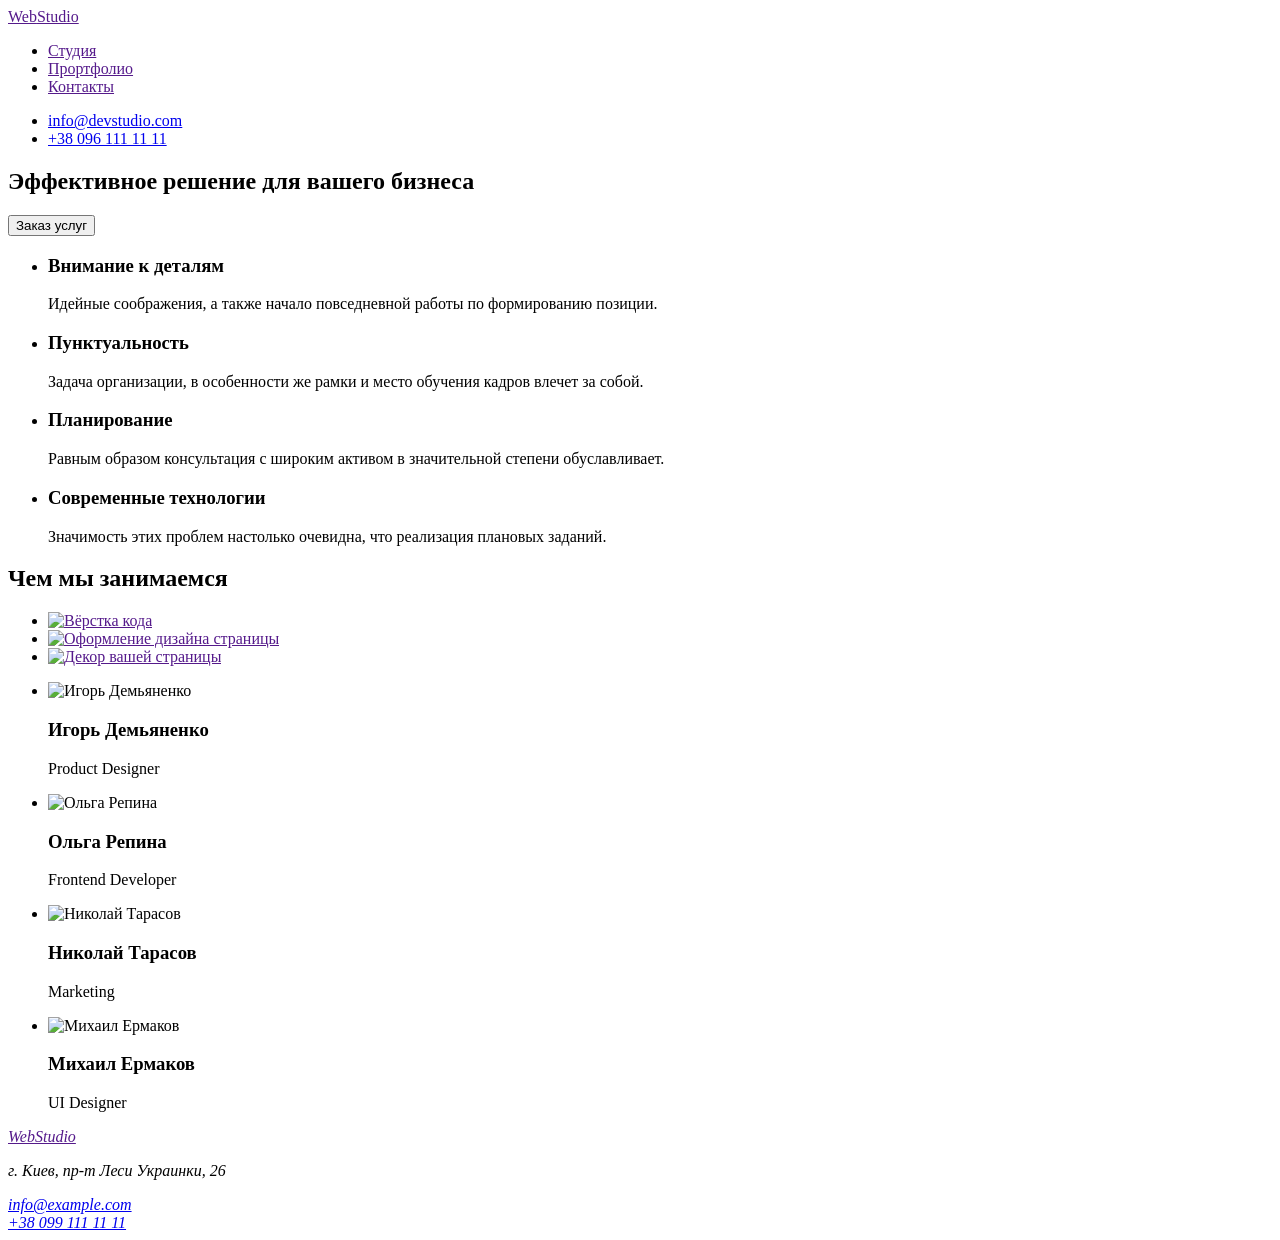
==== index.html @ 41b63df3 "goit" ====
<!DOCTYPE html>
<html lang="ru">

<head>
    <meta charset="UTF-8">
    <meta http-equiv="X-UA-Compatible" content="IE=edge">
    <meta name="viewport" content="width=device-width, initial-scale=1.0">
    <title>Студия</title>
</head>

<body>
    <header>
        <a href="" lang="en">
            <span class="accent">Web</span>Studio
        </a>
        <nav>
            <ul>
                <li>
                    <a href="">Студия</a>
                </li>
                <li>
                    <a href="">Прортфолио</a>
                </li>
                <li>
                    <a href="">Контакты</a>
                </li>
            </ul>
        </nav>
        <ul>
            <li>
                <a href="mailto:info@devstudio.com">info@devstudio.com</a>
            </li>
            <li>
                <a href="tel:+380961111111">+38 096 111 11 11</a>
            </li>
        </ul>

    </header>

    <main>
        <section>
            <h1>Эффективное решение для вашего бизнеса</h1>
            <button type="button">
                Заказ услуг
            </button>
        </section>
        <div>
            <ul>
                <li>
                    <h3>Внимание к деталям</h3>
                    <p>Идейные соображения, а также начало повседневной работы по формированию позиции.</p>
                </li>
                <li>
                    <h3>Пунктуальность</h3>
                    <p>Задача организации, в особенности же рамки и место обучения кадров влечет за собой.</p>
                </li>
                <li>
                    <h3>Планирование</h3>
                    <p>Равным образом консультация с широким активом в значительной степени обуславливает.</p>
                </li>
                <li>
                    <h3>Современные технологии</h3>
                    <p>Значимость этих проблем настолько очевидна, что реализация плановых заданий.</p>
                </li>

            </ul>
        </div>
        <section>
            <h2>Чем мы занимаемся</h2>
            <ul>
                <li>
                    <a href=""><img src="./images/section-what/img1.jpg" alt="Вёрстка кода">
                    </a>
                </li>
                <li>
                    <a href=""><img src="./images/section-what/img2.jpg" alt="Оформление дизайна страницы">
                    </a>
                </li>
                <li>
                    <a href=""><img src="./images/section-what/img3.jpg" alt="Декор вашей страницы">
                        <!--Сложно понять что исенно изображено
            на картинках без подписи🙃-->

                    </a>
                </li>
            </ul>
        </section>
        <section>
            <ul>
                <li>
                    <img src="./images/section-team/person1.jpg" alt="Игорь Демьяненко" width="270">
                    <h3>Игорь Демьяненко</h3>
                    <p lang="en">Product Designer</p>
                </li>
                <li>
                    <img src="./images/section-team/person2.jpg" alt="Ольга Репина" width="270">
                    <h3>Ольга Репина</h3>
                    <p lang="en">Frontend Developer</p>
                </li>
                <li>
                    <img src="./images/section-team/person3.jpg" alt="Николай Тарасов" width="270">
                    <h3>Николай Тарасов</h3>
                    <p lang="en">Marketing</p>
                </li>
                <li>
                    <img src="./images/section-team/person4.jpg" alt="Михаил Ермаков" width="270">
                    <h3>Михаил Ермаков</h3>
                    <p lang="en">UI Designer</p>
                </li>
            </ul>
        </section>
    </main>
    <footer>
        <address>
            <a href="" lang="en">
                <span class="accent">Web</span>Studio
            </a>
            <p>
                г. Киев, пр-т Леси Украинки, 26
            </p>
            <a href="mailto:info@example.com">info@example.com</a><br>
            <a href="tel:+380991111111">+38 099 111 11 11</a><br>
        </address>
    </footer>
</body>

</html>
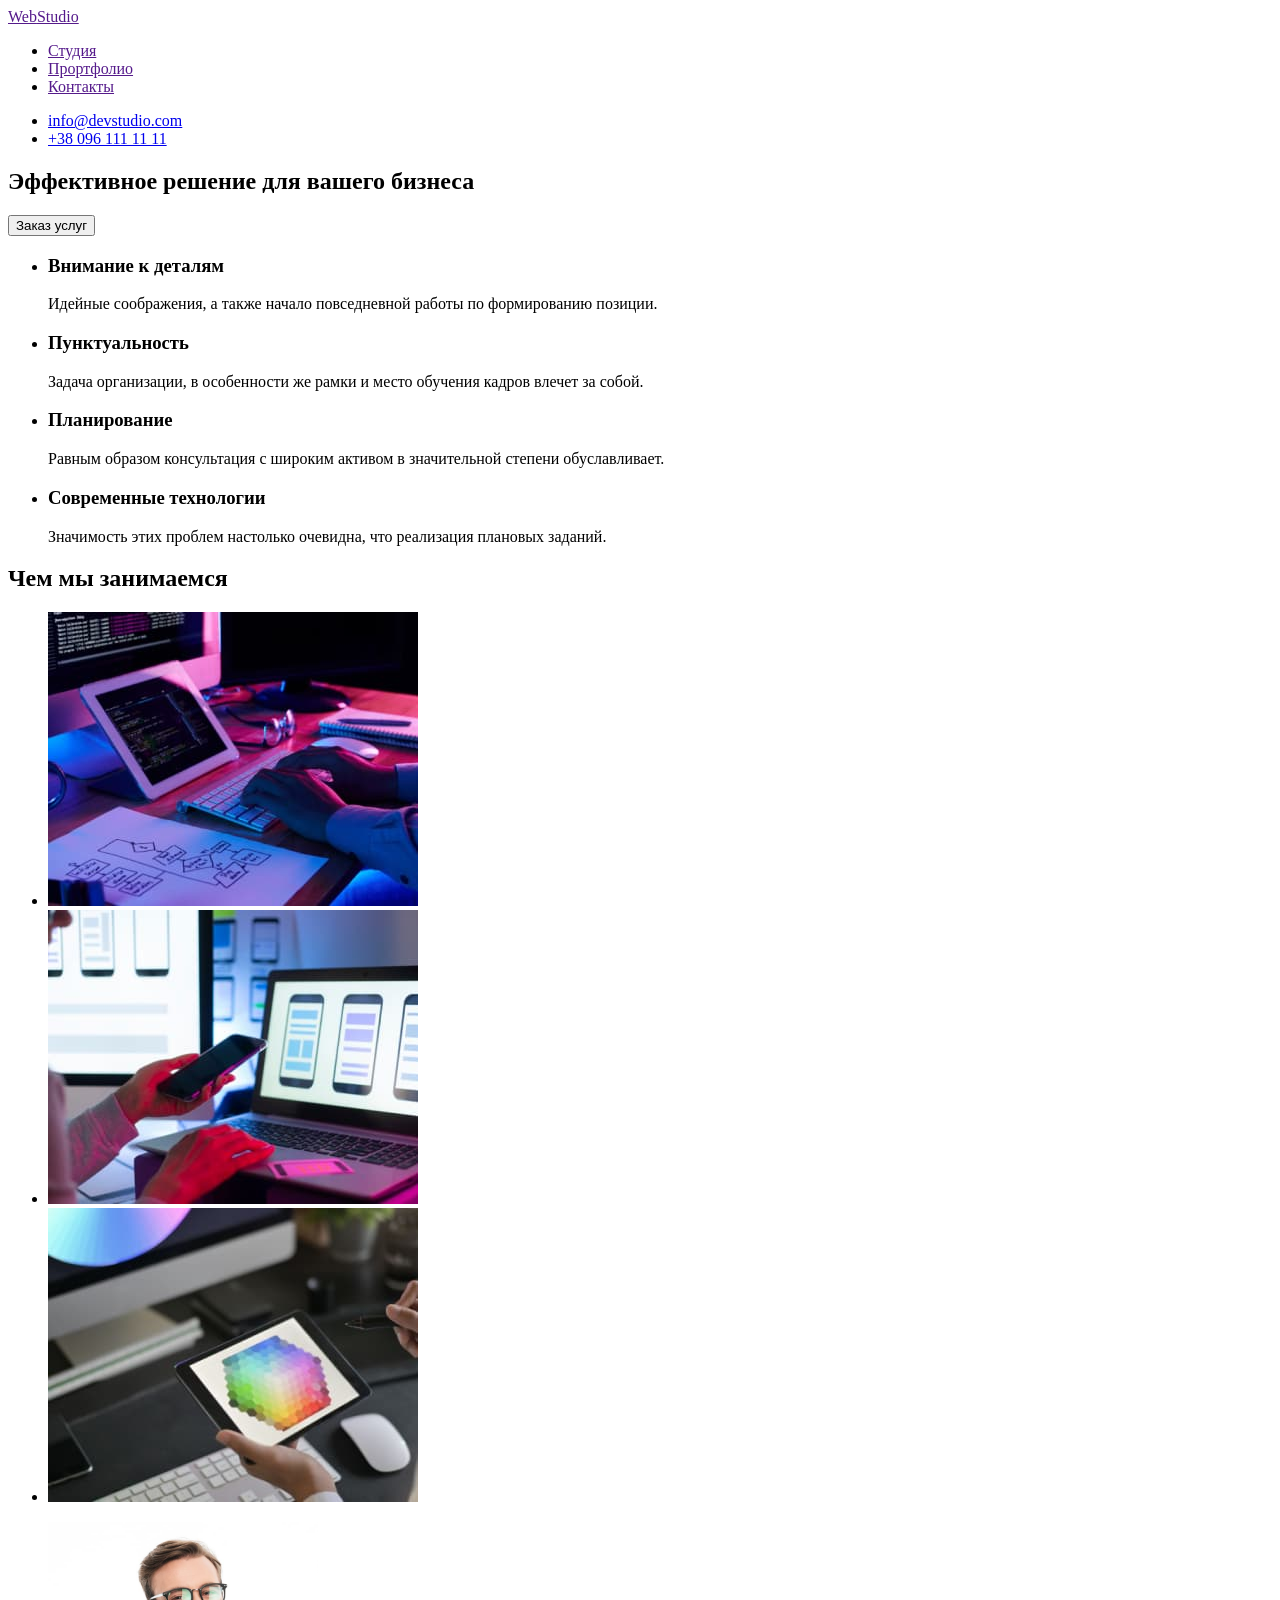
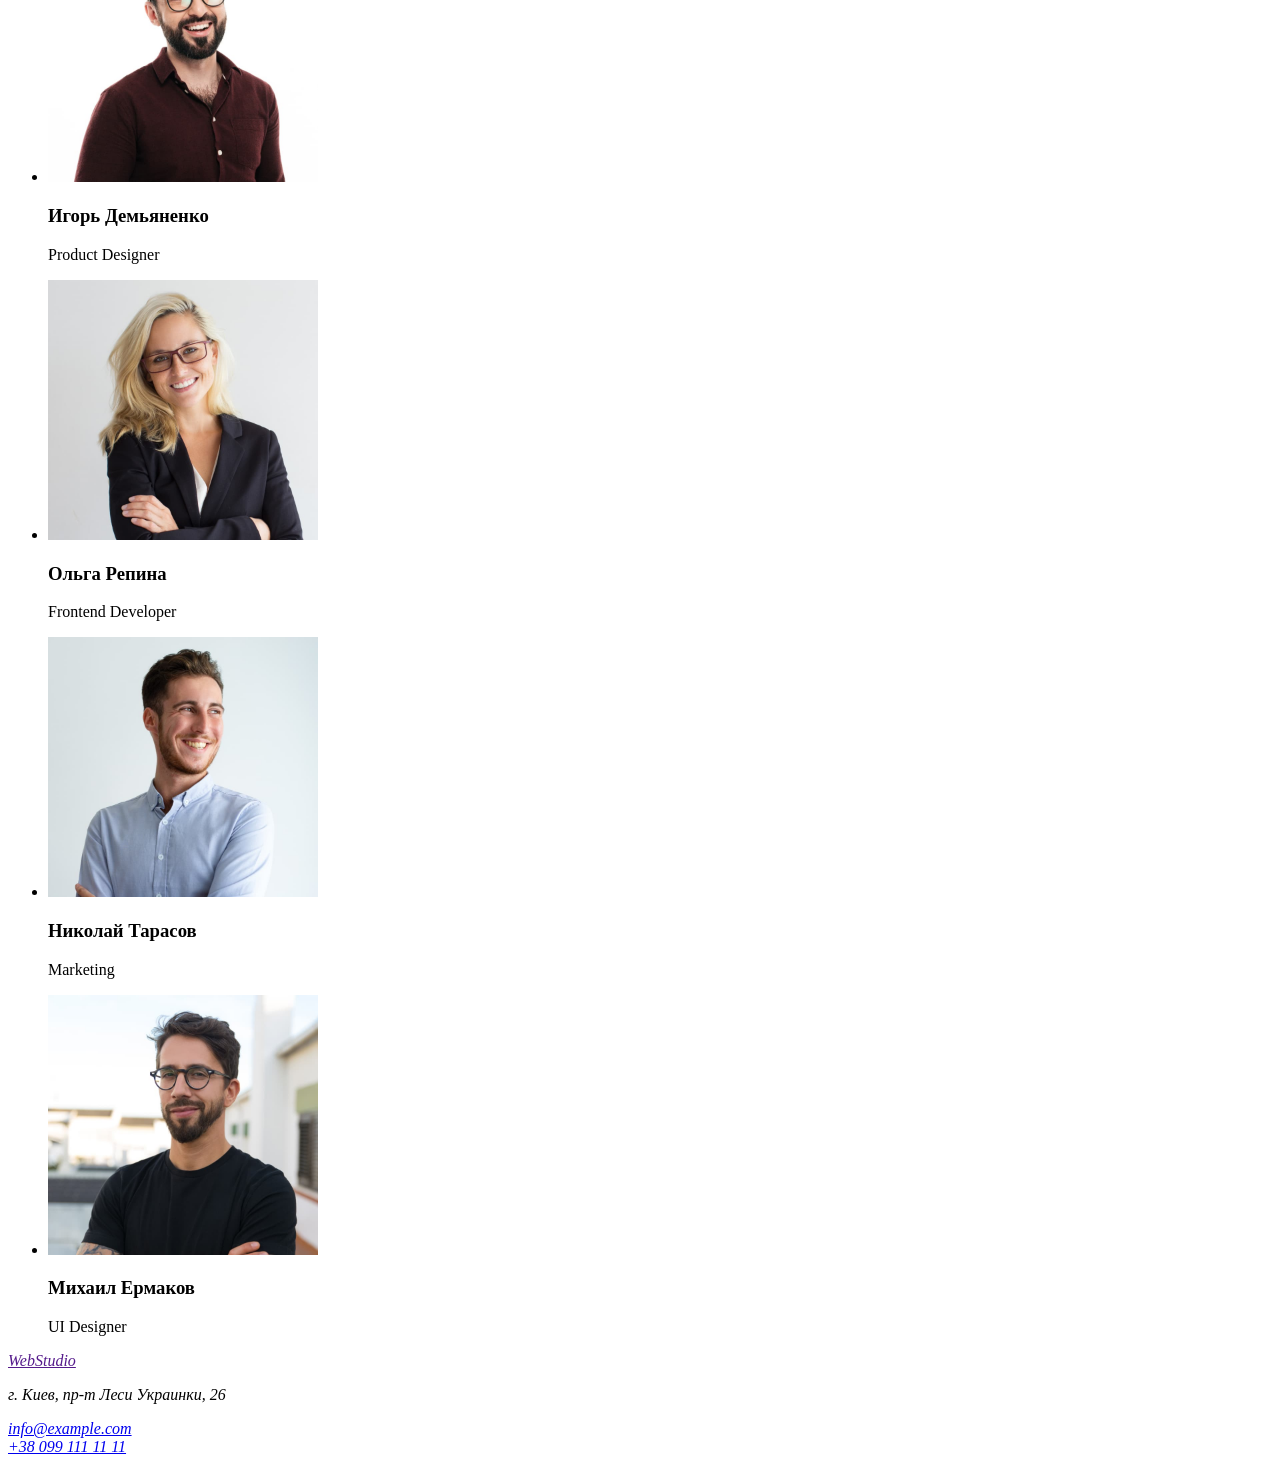
==== commit b58db5ef: "добавил основные файлы" ====
--- a/index.html
+++ b/index.html
@@ -7,7 +7,6 @@
     <meta name="viewport" content="width=device-width, initial-scale=1.0">
     <title>Студия</title>
 </head>
-
 <body>
     <header>
         <a href="" lang="en">
@@ -34,9 +33,7 @@
                 <a href="tel:+380961111111">+38 096 111 11 11</a>
             </li>
         </ul>
-
     </header>
-
     <main>
         <section>
             <h1>Эффективное решение для вашего бизнеса</h1>
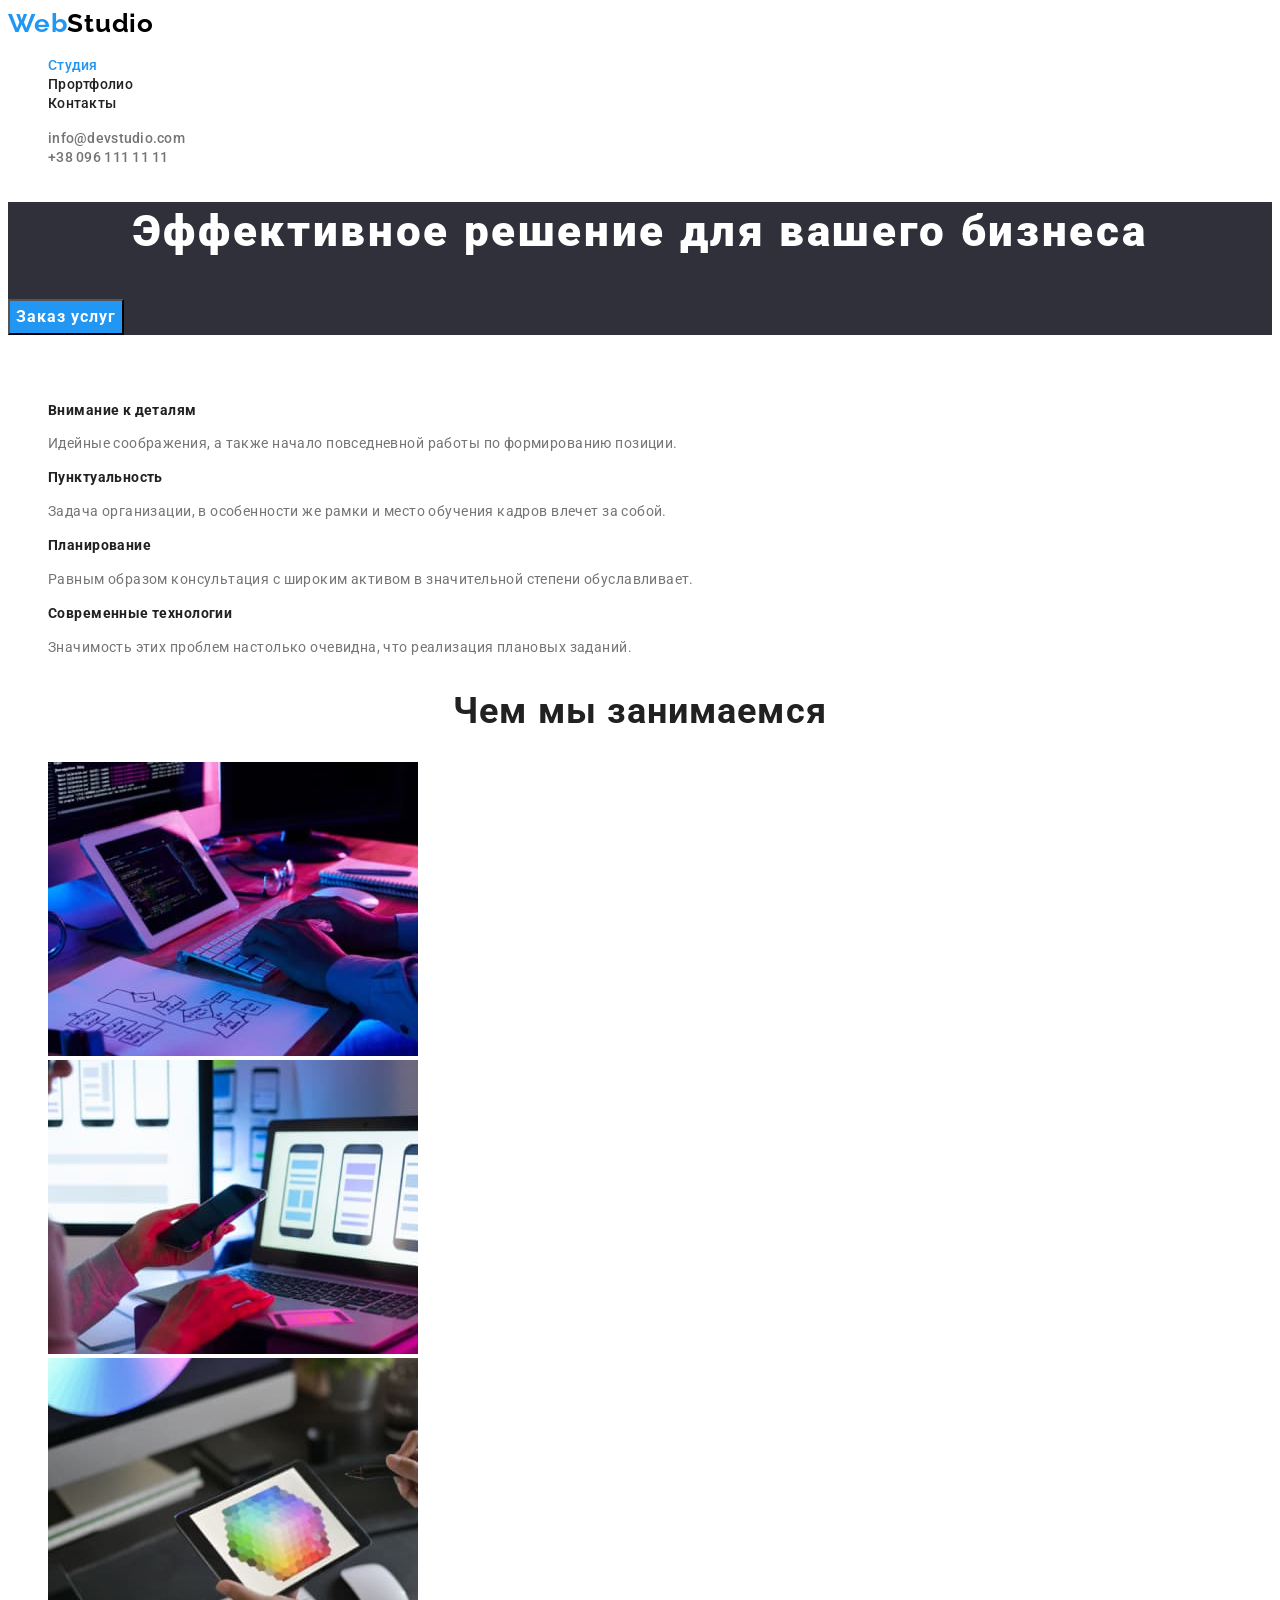
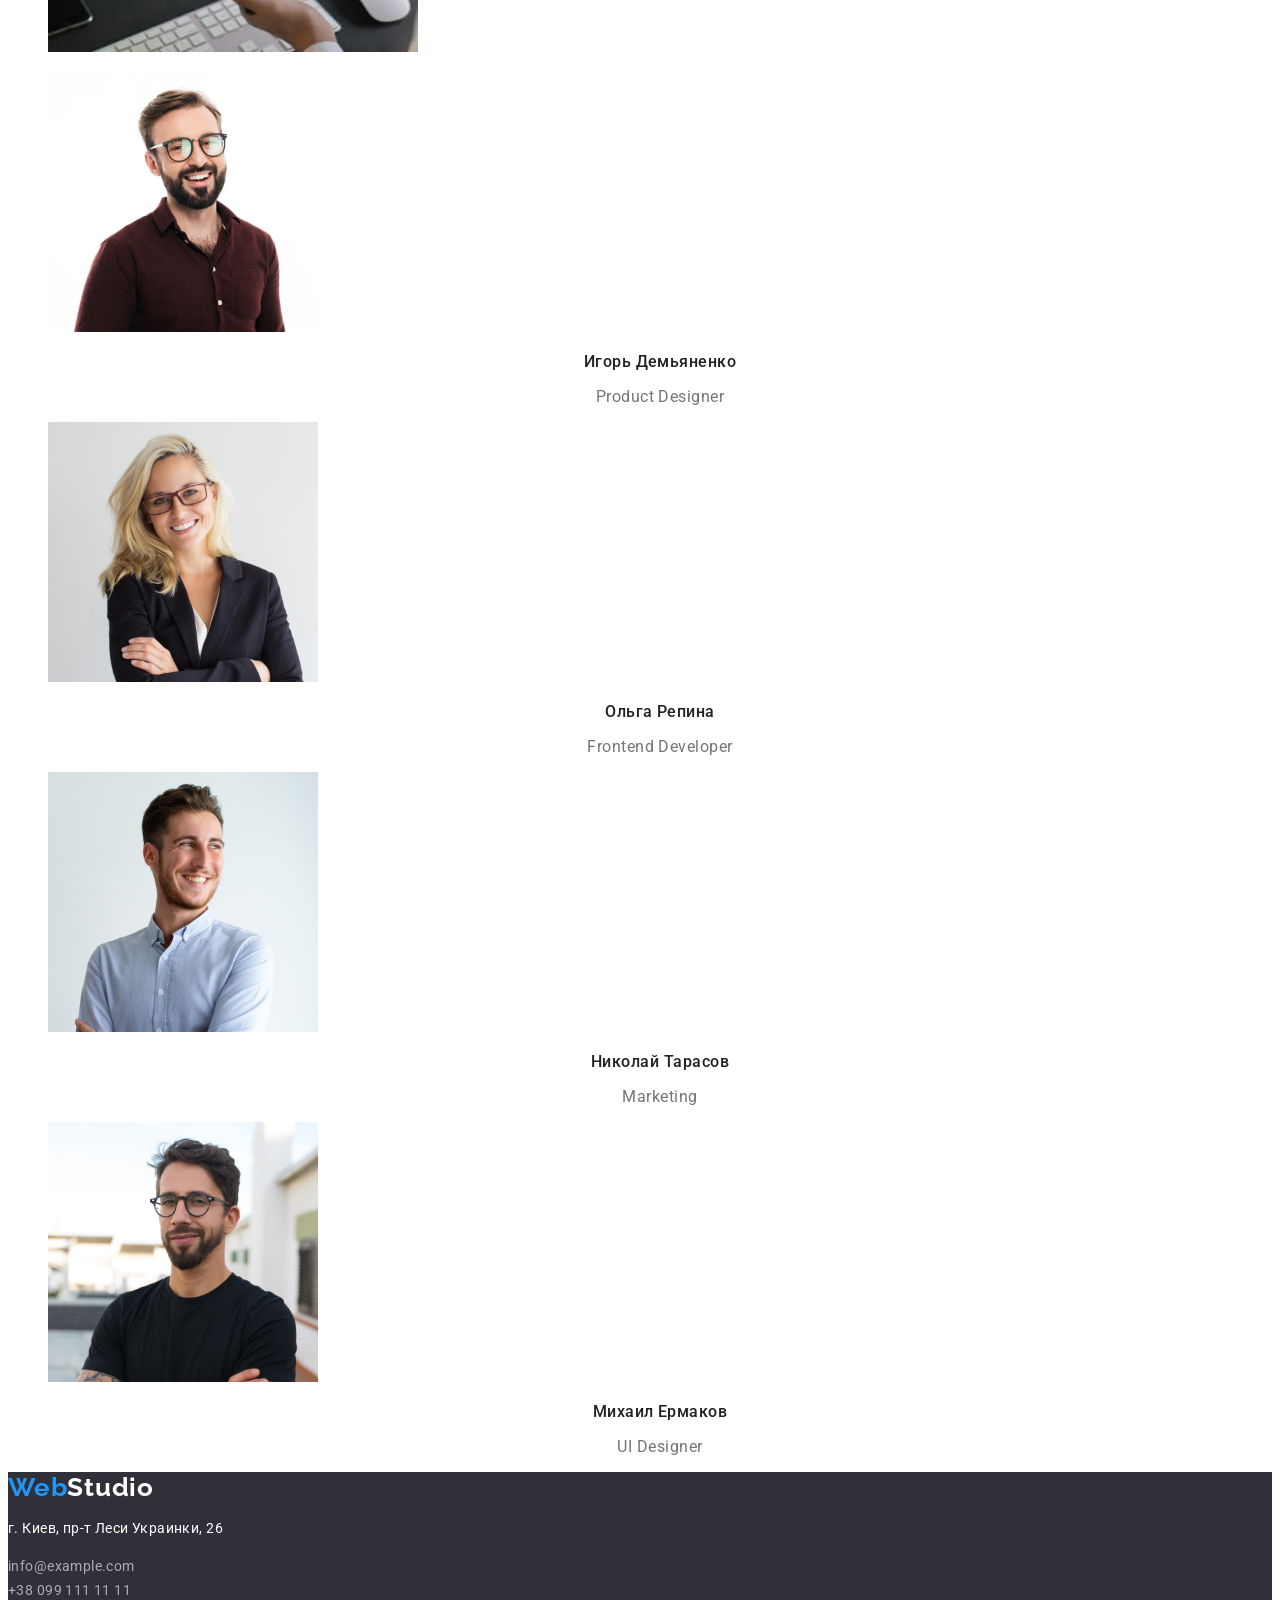
==== commit cadccf3a: "выполнил второе ДЗ от А до Я" ====
--- a/index.html
+++ b/index.html
@@ -6,65 +6,71 @@
     <meta http-equiv="X-UA-Compatible" content="IE=edge">
     <meta name="viewport" content="width=device-width, initial-scale=1.0">
     <title>Студия</title>
+    <link rel="preconnect" href="https://fonts.googleapis.com">
+    <link rel="preconnect" href="https://fonts.gstatic.com" crossorigin>
+    <link
+        href="https://fonts.googleapis.com/css2?family=Raleway:wght@700&family=Roboto:ital,wght@0,400;0,500;0,700;1,900&display=swap"
+        rel="stylesheet">
+    <link rel="stylesheet" href="./css/style.css">
 </head>
 <body>
-    <header>
-        <a href="" lang="en">
-            <span class="accent">Web</span>Studio
-        </a>
-        <nav>
-            <ul>
+    <header class="header-page">
+        <nav class="header-navigation">
+            <a href="" lang="en" class="logo link">
+                <span class="accent">Web</span>Studio
+            </a>
+            <ul class="header-list list">
                 <li>
-                    <a href="">Студия</a>
+                    <a href="" class="header-link link primery">Студия</a>
                 </li>
                 <li>
-                    <a href="">Прортфолио</a>
+                    <a href="./portfolio.html" class="header-link link">Прортфолио</a>
                 </li>
                 <li>
-                    <a href="">Контакты</a>
+                    <a href="" class="header-link link">Контакты</a>
                 </li>
             </ul>
         </nav>
-        <ul>
+        <ul class="contacts-list list">
             <li>
-                <a href="mailto:info@devstudio.com">info@devstudio.com</a>
+                <a href="mailto:info@devstudio.com" class="contacts-link link">info@devstudio.com</a>
             </li>
             <li>
-                <a href="tel:+380961111111">+38 096 111 11 11</a>
+                <a href="tel:+380961111111" class="contacts-link link">+38 096 111 11 11</a>
             </li>
         </ul>
     </header>
     <main>
-        <section>
-            <h1>Эффективное решение для вашего бизнеса</h1>
-            <button type="button">
+        <section class="hero">
+            <h1 class="hero-title">Эффективное решение для вашего бизнеса</h1>
+            <button type="button" class="button">
                 Заказ услуг
             </button>
         </section>
-        <div>
-            <ul>
+        <div class="section-values">
+            <h2 class="title-values">Наши ценности</h2>
+            <ul class="list-values list">
                 <li>
-                    <h3>Внимание к деталям</h3>
-                    <p>Идейные соображения, а также начало повседневной работы по формированию позиции.</p>
+                    <h3 class="mini-title">Внимание к деталям</h3>
+                    <p class="text">Идейные соображения, а также начало повседневной работы по формированию позиции.</p>
                 </li>
                 <li>
-                    <h3>Пунктуальность</h3>
-                    <p>Задача организации, в особенности же рамки и место обучения кадров влечет за собой.</p>
+                    <h3 class="mini-title">Пунктуальность</h3>
+                    <p class="text">Задача организации, в особенности же рамки и место обучения кадров влечет за собой.</p>
                 </li>
                 <li>
-                    <h3>Планирование</h3>
-                    <p>Равным образом консультация с широким активом в значительной степени обуславливает.</p>
+                    <h3 class="mini-title">Планирование</h3>
+                    <p class="text">Равным образом консультация с широким активом в значительной степени обуславливает.</p>
                 </li>
                 <li>
-                    <h3>Современные технологии</h3>
-                    <p>Значимость этих проблем настолько очевидна, что реализация плановых заданий.</p>
+                    <h3 class="mini-title">Современные технологии</h3>
+                    <p class="text">Значимость этих проблем настолько очевидна, что реализация плановых заданий.</p>
                 </li>
-
             </ul>
         </div>
-        <section>
-            <h2>Чем мы занимаемся</h2>
-            <ul>
+        <section class="about section">
+            <h2 class="title-about">Чем мы занимаемся</h2>
+            <ul class="list-about list">
                 <li>
                     <a href=""><img src="./images/section-what/img1.jpg" alt="Вёрстка кода">
                     </a>
@@ -75,48 +81,45 @@
                 </li>
                 <li>
                     <a href=""><img src="./images/section-what/img3.jpg" alt="Декор вашей страницы">
-                        <!--Сложно понять что исенно изображено
-            на картинках без подписи🙃-->
-
                     </a>
                 </li>
             </ul>
         </section>
-        <section>
-            <ul>
+        <section class="team-section">
+            <ul class="team-list list">
                 <li>
                     <img src="./images/section-team/person1.jpg" alt="Игорь Демьяненко" width="270">
-                    <h3>Игорь Демьяненко</h3>
-                    <p lang="en">Product Designer</p>
+                    <h3 class="team-title">Игорь Демьяненко</h3>
+                    <p lang="en" class="team-text">Product Designer</p>
                 </li>
                 <li>
                     <img src="./images/section-team/person2.jpg" alt="Ольга Репина" width="270">
-                    <h3>Ольга Репина</h3>
-                    <p lang="en">Frontend Developer</p>
+                    <h3 class="team-title">Ольга Репина</h3>
+                    <p lang="en" class="team-text">Frontend Developer</p>
                 </li>
                 <li>
                     <img src="./images/section-team/person3.jpg" alt="Николай Тарасов" width="270">
-                    <h3>Николай Тарасов</h3>
-                    <p lang="en">Marketing</p>
+                    <h3 class="team-title">Николай Тарасов</h3>
+                    <p lang="en" class="team-text">Marketing</p>
                 </li>
                 <li>
                     <img src="./images/section-team/person4.jpg" alt="Михаил Ермаков" width="270">
-                    <h3>Михаил Ермаков</h3>
-                    <p lang="en">UI Designer</p>
+                    <h3 class="team-title">Михаил Ермаков</h3>
+                    <p lang="en" class="team-text">UI Designer</p>
                 </li>
             </ul>
         </section>
     </main>
-    <footer>
-        <address>
-            <a href="" lang="en">
+    <footer class="footer-page" >
+        <address class="footer-address">
+            <a class="footer-logo link" href="" lang="en">
                 <span class="accent">Web</span>Studio
             </a>
-            <p>
+            <p class="text-address">
                 г. Киев, пр-т Леси Украинки, 26
             </p>
-            <a href="mailto:info@example.com">info@example.com</a><br>
-            <a href="tel:+380991111111">+38 099 111 11 11</a><br>
+            <a class="footer-link link" href="mailto:info@example.com">info@example.com</a><br>
+            <a class="footer-link link" href="tel:+380991111111">+38 099 111 11 11</a><br>
         </address>
     </footer>
 </body>
--- a/css/style.css
+++ b/css/style.css
@@ -0,0 +1,187 @@
+:root {
+  --color-title-page: #212121;
+  --color-text-page: #757575;
+  --first-color-link: #212121;
+  --second-color-link: #2196f3;
+  --first-color-button: #212121;
+  --second-color-button: #ffffff;
+  --color-contacts: #757575;
+  --first-color-logotype: #212121;
+  --second-color-logotype: #ffffff;
+  --background-section: #2f303a;
+  --color-address: rgba(255, 255, 255, 0.6);
+}
+body {
+  font-family: roboto, sans-serif;
+}
+.link {
+  text-decoration: none;
+}
+.list {
+  list-style: none;
+}
+/* ----------------------HEADER------------------------------ */
+.logo {
+  font-family: Raleway;
+  font-weight: bold;
+  font-size: 26px;
+  line-height: 1.19;
+  letter-spacing: 0.03em;
+  color: var(--color-logotype);
+}
+.accent {
+  color: #2196f3;
+}
+.header-link {
+  font-weight: 500;
+  font-size: 14px;
+  line-height: 1.14;
+  letter-spacing: 0.02em;
+  color: var(--first-color-link);
+}
+.primery {
+  color: var(--second-color-link);
+}
+.header-link:hover,
+.header-link:focus {
+  color: var(--second-color-link);
+}
+
+.contacts-link {
+  font-weight: 500;
+  font-size: 14px;
+  line-height: 1.14;
+  letter-spacing: 0.02em;
+  color: var(--color-contacts);
+}
+.contacts-link:hover,
+.contacts-link:focus {
+  color: var(--second-color-link);
+}
+/* ----------------------HERO------------------------------ */
+.hero {
+  background-color: var(--background-section);
+}
+.hero-title {
+  font-weight: 900;
+  font-size: 44px;
+  line-height: 1.36;
+  text-align: center;
+  letter-spacing: 0.06em;
+  color: #ffffff;
+}
+.button {
+  font-family: Roboto;
+  font-weight: 700;
+  font-size: 16px;
+  line-height: 1.87;
+  letter-spacing: 0.06em;
+  cursor: pointer;
+  color: var(--second-color-button);
+  background-color: var(--second-color-link);
+}
+/* ----------------------MAIN------------------------------ */
+.title-values {
+  visibility: hidden;
+}
+.mini-title {
+  font-weight: 700;
+  font-size: 14px;
+  line-height: 1.14;
+  letter-spacing: 0.03em;
+  color: var(--color-title-page);
+}
+.list-values {
+  font-family: Roboto;
+  font-weight: normal;
+  font-size: 14px;
+  line-height: 1.71;
+  letter-spacing: 0.03em;
+  color: var(--color-text-page);
+}
+.title-about {
+  font-weight: bold;
+  font-size: 36px;
+  line-height: 1.17;
+  text-align: center;
+  letter-spacing: 0.03em;
+  color: var(--color-title-page);
+}
+.team-title {
+  font-weight: 500;
+  font-size: 16px;
+  line-height: 1.19;
+  text-align: center;
+  letter-spacing: 0.03em;
+  color: var(--color-title-page);
+}
+.team-text {
+  font-weight: normal;
+  font-size: 16px;
+  line-height: 1.19;
+  text-align: center;
+  letter-spacing: 0.03em;
+  color: var(--color-text-page);
+}
+/* ----------------------FOOTER------------------------------ */
+.footer-page {
+  background-color: var(--background-section);
+}
+.footer-address {
+  font-style: normal;
+}
+.footer-logo {
+  font-family: Raleway;
+  font-weight: bold;
+  font-size: 26px;
+  line-height: 1.19;
+  letter-spacing: 0.03em;
+  color: var(--second-color-logotype);
+}
+.text-address {
+  font-weight: normal;
+  font-size: 14px;
+  line-height: 1.71;
+  letter-spacing: 0.03em;
+  color: #ffffff;
+}
+.footer-link {
+  font-weight: normal;
+  font-size: 14px;
+  line-height: 1.71;
+  letter-spacing: 0.03em;
+  color: var(--color-address);
+}
+/* ----------------------MAIN PORTFOLIO------------------------------ */
+.title-works {
+  visibility: hidden;
+}
+.button-works {
+  font-family: Roboto;
+  font-weight: 500;
+  font-size: 16px;
+  line-height: 1.62;
+  letter-spacing: 0.03em;
+  cursor: pointer;
+  color: var(--first-color-button);
+  background-color: var(--second-color-button);
+}
+.button-works:focus,
+.button-works:hover {
+  background-color: var(--second-color-link);
+  color: var(--second-color-button);
+}
+.works-list .title {
+  font-weight: bold;
+  font-size: 18px;
+  line-height: 2;
+  letter-spacing: 0.06em;
+  color: var(--color-title-page);
+}
+.works-list .text {
+  font-weight: normal;
+  font-size: 16px;
+  line-height: 1.87;
+  letter-spacing: 0.03em;
+  color: var(--color-text-page);
+}
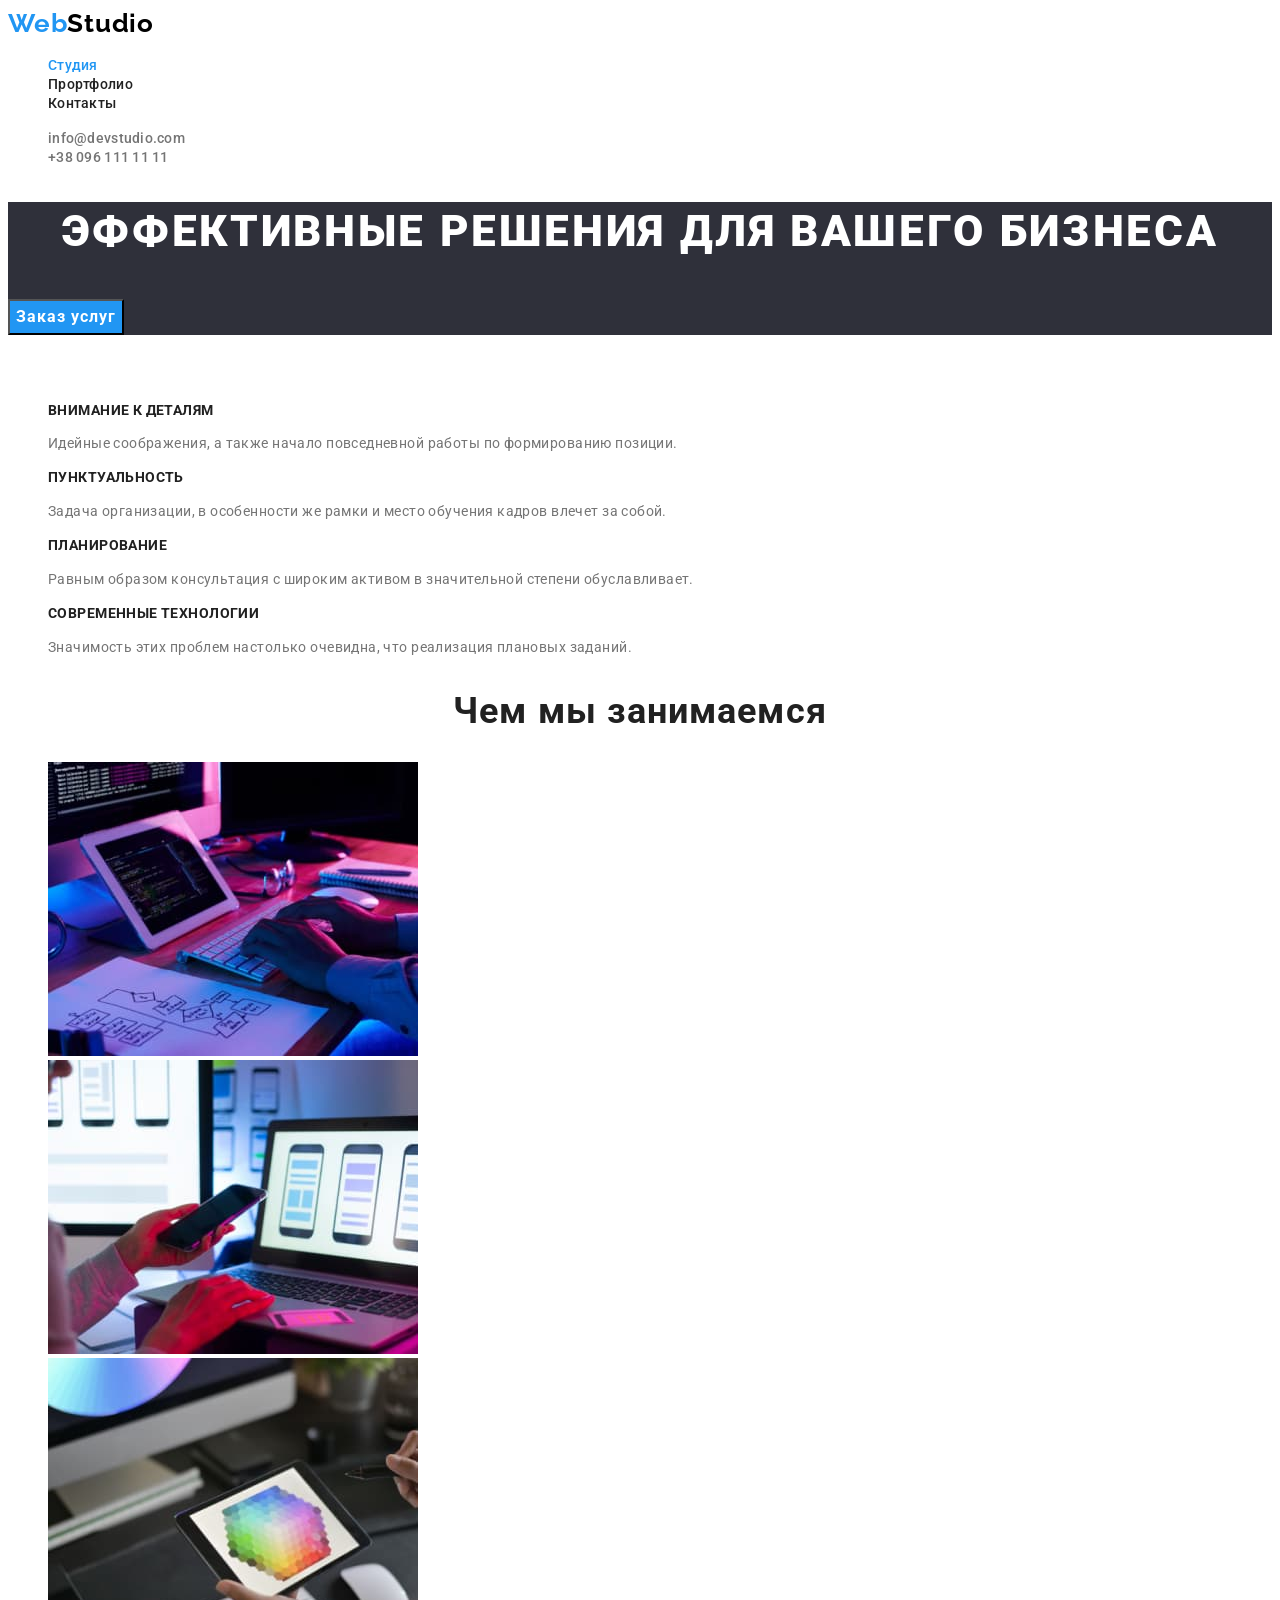
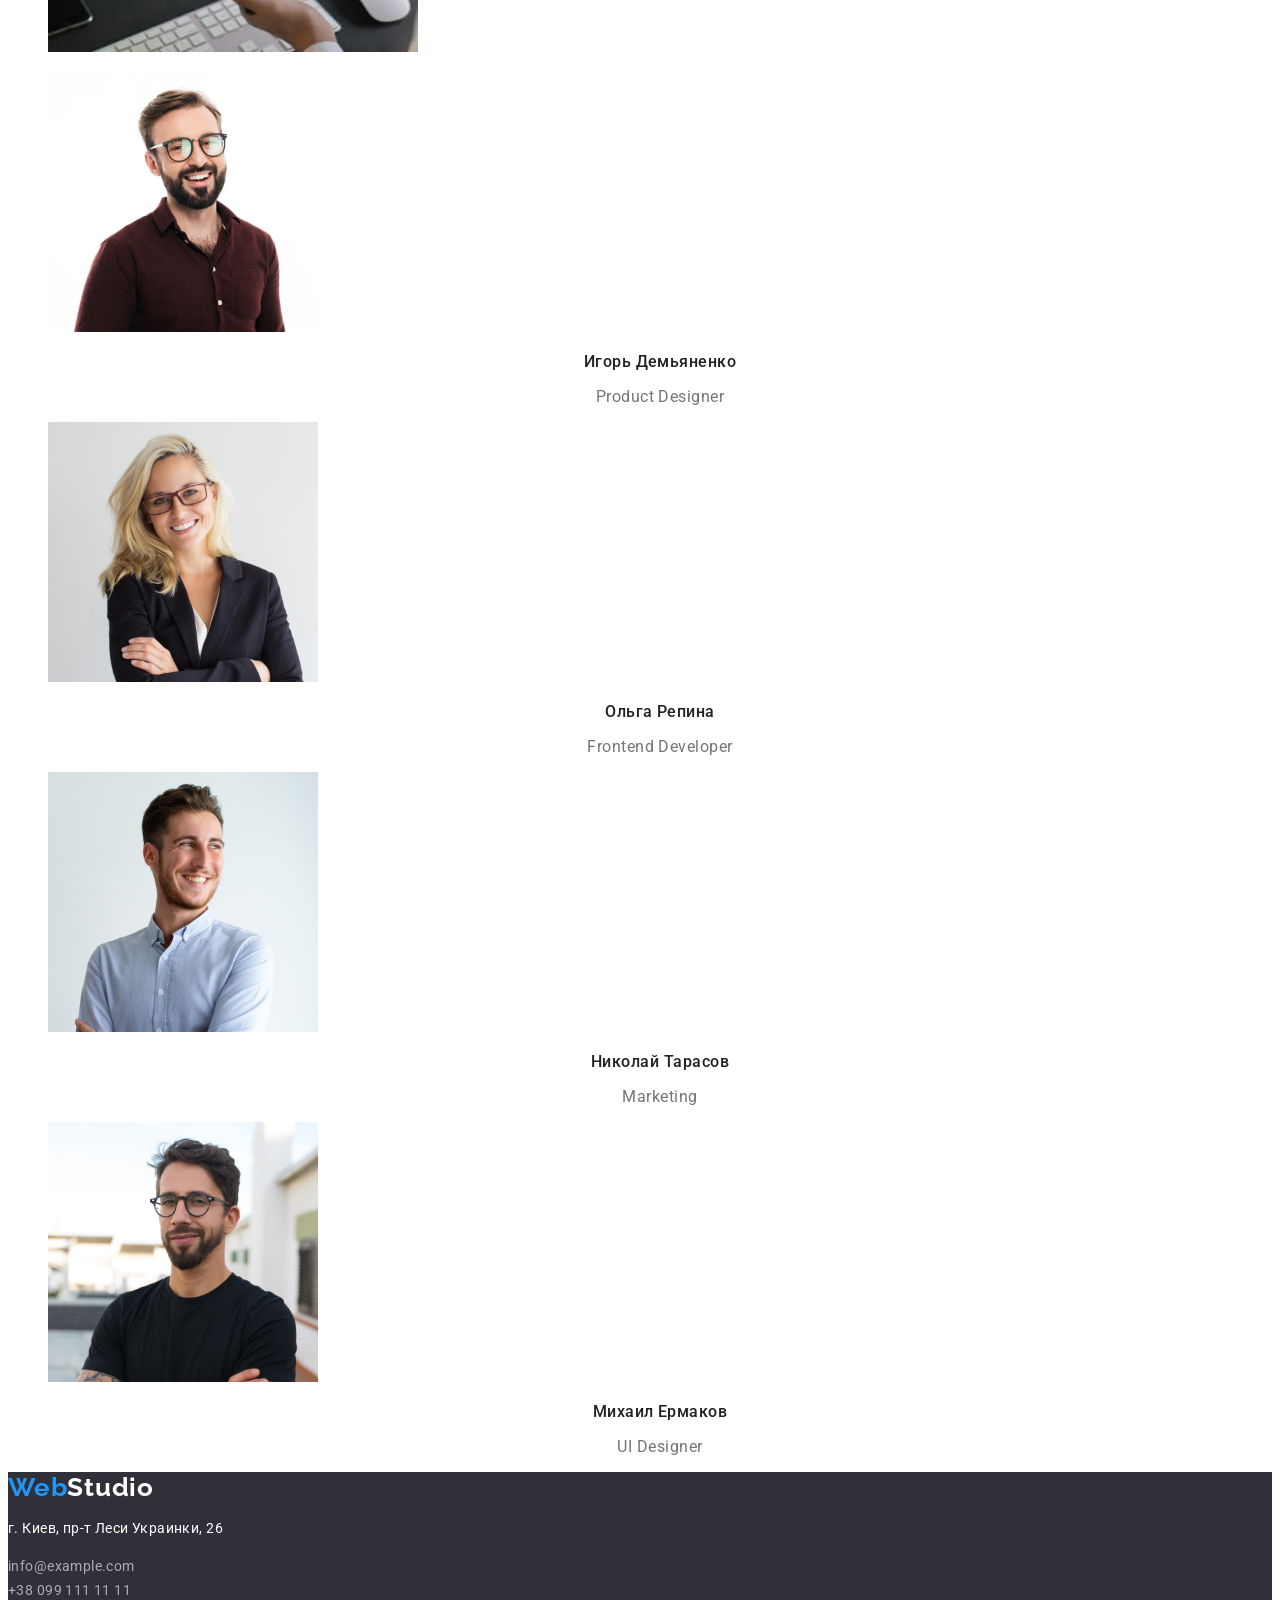
==== commit a1b8cd7b: "Исправил ДЗ согласно замечаний преподавателя." ====
--- a/index.html
+++ b/index.html
@@ -42,7 +42,7 @@
     </header>
     <main>
         <section class="hero">
-            <h1 class="hero-title">Эффективное решение для вашего бизнеса</h1>
+            <h1 class="hero-title">Эффективные решения для вашего бизнеса</h1>
             <button type="button" class="button">
                 Заказ услуг
             </button>
--- a/css/style.css
+++ b/css/style.css
@@ -68,6 +68,7 @@
   line-height: 1.36;
   text-align: center;
   letter-spacing: 0.06em;
+  text-transform: uppercase;
   color: #ffffff;
 }
 .button {
@@ -89,6 +90,7 @@
   font-size: 14px;
   line-height: 1.14;
   letter-spacing: 0.03em;
+  text-transform: uppercase;
   color: var(--color-title-page);
 }
 .list-values {
